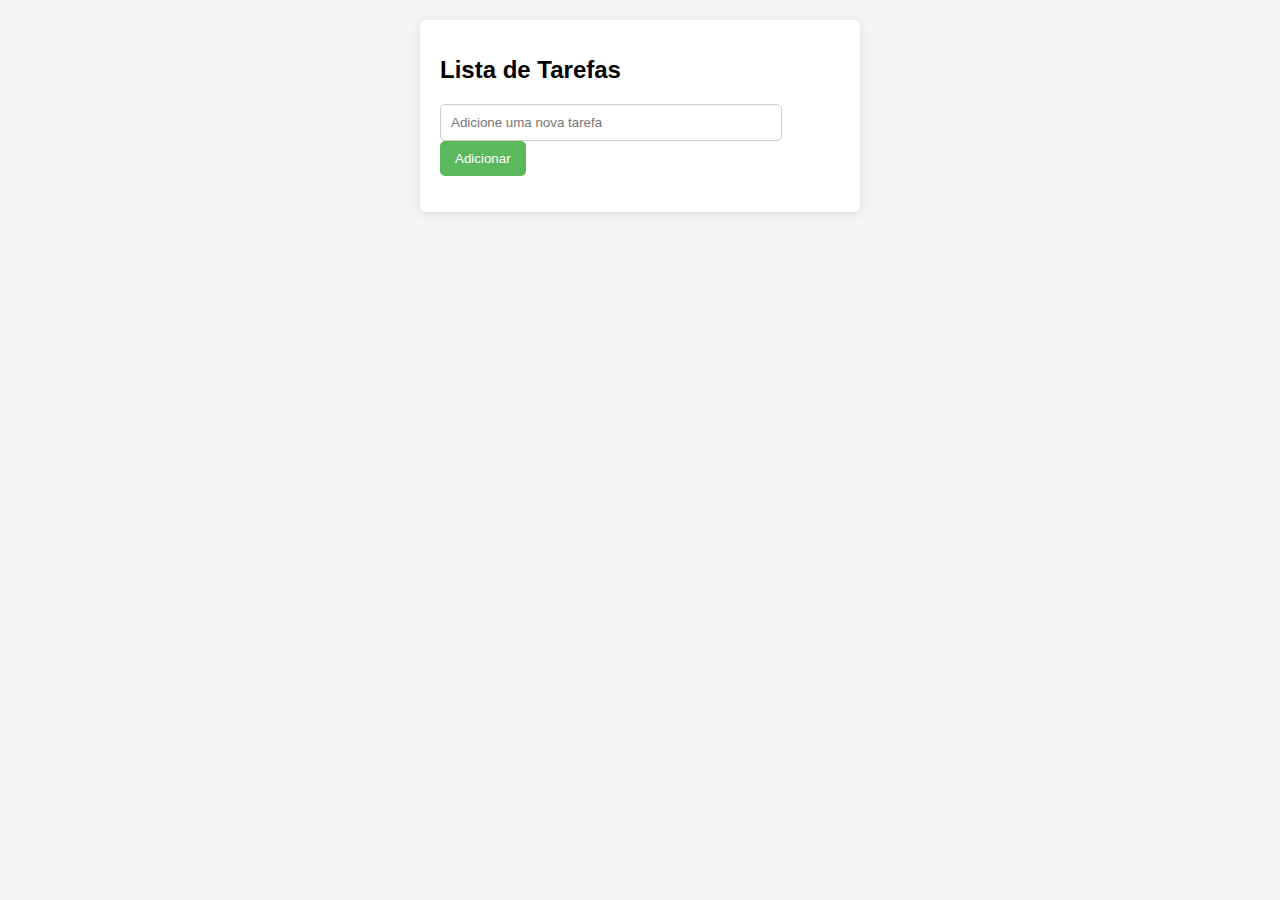
==== task.html @ 751b5c47 "Add files via upload" ====
<!DOCTYPE html>
    <html lang="pt-BR">
        <head>
            <meta charset="UTF-8" />
            <meta name="viewport" content="width=device-width, initial-scale=1.0" />
            <title>task</title>
        </head>
        <body>
            <div class="container">
                <h1>Lista de Tarefas</h1>
                <input
                    type="text"
                    id="taskInput"
                    placeholder="Adicione uma nova tarefa"
                />
                <button id="addTaskBtn">Adicionar</button>
                <ul id="taskList"></ul>
            </div>
            <script>
                document
                    .getElementById("addTaskBtn")
                    .addEventListener("click", addTask);
                document
                    .getElementById("taskInput")
                    .addEventListener("keypress", function (e) {
                        if (e.key === "Enter") {
                            addTask();
                        }
                    });

                function addTask() {
                    const taskInput = document.getElementById("taskInput");
                    const taskText = taskInput.value.trim();

                    if (taskText === "") {
                        alert("Por favor, adicione uma tarefa.");
                        return;
                    }

                    const taskList = document.getElementById("taskList");
                    const li = document.createElement("li");

                    li.textContent = taskText;
                    li.addEventListener("click", function () {
                        li.classList.toggle("completed");
                    });

                    const deleteBtn = document.createElement("button");
                    deleteBtn.textContent = "Remover";
                    deleteBtn.className = "delete-btn";
                    deleteBtn.addEventListener("click", function (e) {
                        e.stopPropagation();
                        taskList.removeChild(li);
                    });

                    li.appendChild(deleteBtn);
                    taskList.appendChild(li);
                    taskInput.value = "";
                }
            </script>
            <style>
                body {
                    font-family: Arial, sans-serif;
                    background-color: #f4f4f4;
                    margin: 0;
                    padding: 20px;
                }

                .container {
                    max-width: 400px;
                    margin: auto;
                    background: #fff;
                    padding: 20px;
                    border-radius: 5px;
                    box-shadow: 0 2px 10px rgba(0, 0, 0, 0.1);
                }

                h1 {
                    font-size: 24px;
                    margin-bottom: 20px;
                }

                input {
                    width: calc(100% - 80px);
                    padding: 10px;
                    margin-right: 10px;
                    border: 1px solid #ccc;
                    border-radius: 5px;
                }

                button {
                    padding: 10px 15px;
                    background-color: #5cb85c;
                    color: white;
                    border: none;
                    border-radius: 5px;
                    cursor: pointer;
                }

                button:hover {
                    background-color: #4cae4c;
                }

                ul {
                    list-style: none;
                    padding: 0;
                }

                li {
                    display: flex;
                    justify-content: space-between;
                    align-items: center;
                    padding: 10px;
                    border-bottom: 1px solid #eee;
                }

                li.completed {
                    text-decoration: line-through;
                    color: #999;
                }

                .delete-btn {
                    background-color: #d9534f;
                    color: white;
                    border: none;
                    border-radius: 5px;
                    cursor: pointer;
                    padding: 5px 10px;
                }
            </style>
        </body>
    </html>
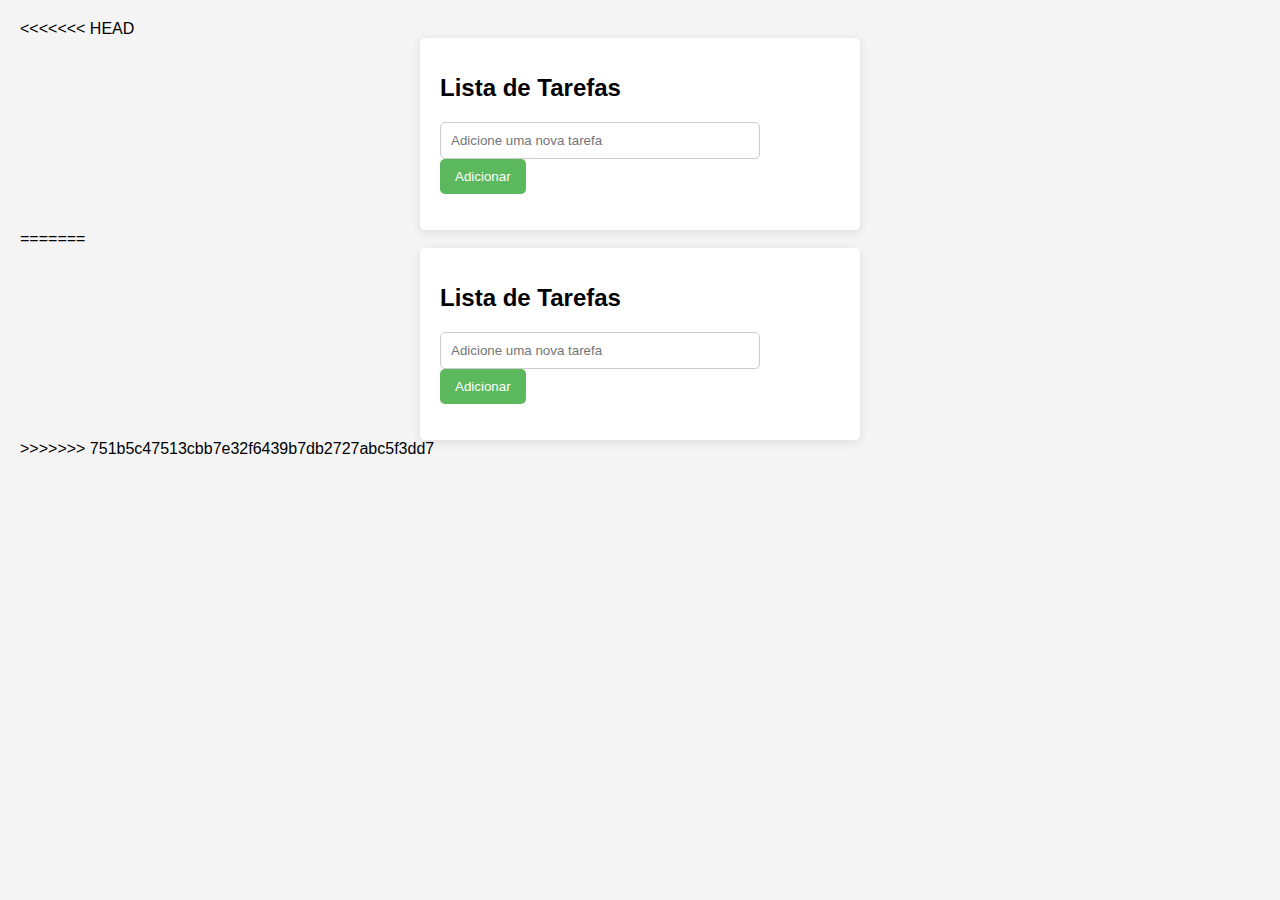
==== commit a15690d0: "atualização" ====
--- a/task.html
+++ b/task.html
@@ -1,132 +1,267 @@
-    <!DOCTYPE html>
-    <html lang="pt-BR">
-        <head>
-            <meta charset="UTF-8" />
-            <meta name="viewport" content="width=device-width, initial-scale=1.0" />
-            <title>task</title>
-        </head>
-        <body>
-            <div class="container">
-                <h1>Lista de Tarefas</h1>
-                <input
-                    type="text"
-                    id="taskInput"
-                    placeholder="Adicione uma nova tarefa"
-                />
-                <button id="addTaskBtn">Adicionar</button>
-                <ul id="taskList"></ul>
-            </div>
-            <script>
-                document
-                    .getElementById("addTaskBtn")
-                    .addEventListener("click", addTask);
-                document
-                    .getElementById("taskInput")
-                    .addEventListener("keypress", function (e) {
-                        if (e.key === "Enter") {
-                            addTask();
-                        }
-                    });
-
-                function addTask() {
-                    const taskInput = document.getElementById("taskInput");
-                    const taskText = taskInput.value.trim();
-
-                    if (taskText === "") {
-                        alert("Por favor, adicione uma tarefa.");
-                        return;
-                    }
-
-                    const taskList = document.getElementById("taskList");
-                    const li = document.createElement("li");
-
-                    li.textContent = taskText;
-                    li.addEventListener("click", function () {
-                        li.classList.toggle("completed");
-                    });
-
-                    const deleteBtn = document.createElement("button");
-                    deleteBtn.textContent = "Remover";
-                    deleteBtn.className = "delete-btn";
-                    deleteBtn.addEventListener("click", function (e) {
-                        e.stopPropagation();
-                        taskList.removeChild(li);
-                    });
-
-                    li.appendChild(deleteBtn);
-                    taskList.appendChild(li);
-                    taskInput.value = "";
-                }
-            </script>
-            <style>
-                body {
-                    font-family: Arial, sans-serif;
-                    background-color: #f4f4f4;
-                    margin: 0;
-                    padding: 20px;
-                }
-
-                .container {
-                    max-width: 400px;
-                    margin: auto;
-                    background: #fff;
-                    padding: 20px;
-                    border-radius: 5px;
-                    box-shadow: 0 2px 10px rgba(0, 0, 0, 0.1);
-                }
-
-                h1 {
-                    font-size: 24px;
-                    margin-bottom: 20px;
-                }
-
-                input {
-                    width: calc(100% - 80px);
-                    padding: 10px;
-                    margin-right: 10px;
-                    border: 1px solid #ccc;
-                    border-radius: 5px;
-                }
-
-                button {
-                    padding: 10px 15px;
-                    background-color: #5cb85c;
-                    color: white;
-                    border: none;
-                    border-radius: 5px;
-                    cursor: pointer;
-                }
-
-                button:hover {
-                    background-color: #4cae4c;
-                }
-
-                ul {
-                    list-style: none;
-                    padding: 0;
-                }
-
-                li {
-                    display: flex;
-                    justify-content: space-between;
-                    align-items: center;
-                    padding: 10px;
-                    border-bottom: 1px solid #eee;
-                }
-
-                li.completed {
-                    text-decoration: line-through;
-                    color: #999;
-                }
-
-                .delete-btn {
-                    background-color: #d9534f;
-                    color: white;
-                    border: none;
-                    border-radius: 5px;
-                    cursor: pointer;
-                    padding: 5px 10px;
-                }
-            </style>
-        </body>
-    </html>
+<<<<<<< HEAD
+    <!DOCTYPE html>
+    <html lang="pt-BR">
+        <head>
+            <meta charset="UTF-8" />
+            <meta name="viewport" content="width=device-width, initial-scale=1.0" />
+            <title>task</title>
+        </head>
+        <body>
+            <div class="container">
+                <h1>Lista de Tarefas</h1>
+                <input
+                    type="text"
+                    id="taskInput"
+                    placeholder="Adicione uma nova tarefa"
+                />
+                <button id="addTaskBtn">Adicionar</button>
+                <ul id="taskList"></ul>
+            </div>
+            <script>
+                document
+                    .getElementById("addTaskBtn")
+                    .addEventListener("click", addTask);
+                document
+                    .getElementById("taskInput")
+                    .addEventListener("keypress", function (e) {
+                        if (e.key === "Enter") {
+                            addTask();
+                        }
+                    });
+
+                function addTask() {
+                    const taskInput = document.getElementById("taskInput");
+                    const taskText = taskInput.value.trim();
+
+                    if (taskText === "") {
+                        alert("Por favor, adicione uma tarefa.");
+                        return;
+                    }
+
+                    const taskList = document.getElementById("taskList");
+                    const li = document.createElement("li");
+
+                    li.textContent = taskText;
+                    li.addEventListener("click", function () {
+                        li.classList.toggle("completed");
+                    });
+
+                    const deleteBtn = document.createElement("button");
+                    deleteBtn.textContent = "Remover";
+                    deleteBtn.className = "delete-btn";
+                    deleteBtn.addEventListener("click", function (e) {
+                        e.stopPropagation();
+                        taskList.removeChild(li);
+                    });
+
+                    li.appendChild(deleteBtn);
+                    taskList.appendChild(li);
+                    taskInput.value = "";
+                }
+            </script>
+            <style>
+                body {
+                    font-family: Arial, sans-serif;
+                    background-color: #f4f4f4;
+                    margin: 0;
+                    padding: 20px;
+                }
+
+                .container {
+                    max-width: 400px;
+                    margin: auto;
+                    background: #fff;
+                    padding: 20px;
+                    border-radius: 5px;
+                    box-shadow: 0 2px 10px rgba(0, 0, 0, 0.1);
+                }
+
+                h1 {
+                    font-size: 24px;
+                    margin-bottom: 20px;
+                }
+
+                input {
+                    width: calc(100% - 80px);
+                    padding: 10px;
+                    margin-right: 10px;
+                    border: 1px solid #ccc;
+                    border-radius: 5px;
+                }
+
+                button {
+                    padding: 10px 15px;
+                    background-color: #5cb85c;
+                    color: white;
+                    border: none;
+                    border-radius: 5px;
+                    cursor: pointer;
+                }
+
+                button:hover {
+                    background-color: #4cae4c;
+                }
+
+                ul {
+                    list-style: none;
+                    padding: 0;
+                }
+
+                li {
+                    display: flex;
+                    justify-content: space-between;
+                    align-items: center;
+                    padding: 10px;
+                    border-bottom: 1px solid #eee;
+                }
+
+                li.completed {
+                    text-decoration: line-through;
+                    color: #999;
+                }
+
+                .delete-btn {
+                    background-color: #d9534f;
+                    color: white;
+                    border: none;
+                    border-radius: 5px;
+                    cursor: pointer;
+                    padding: 5px 10px;
+                }
+            </style>
+        </body>
+    </html>
+=======
+    <!DOCTYPE html>
+    <html lang="pt-BR">
+        <head>
+            <meta charset="UTF-8" />
+            <meta name="viewport" content="width=device-width, initial-scale=1.0" />
+            <title>task</title>
+        </head>
+        <body>
+            <div class="container">
+                <h1>Lista de Tarefas</h1>
+                <input
+                    type="text"
+                    id="taskInput"
+                    placeholder="Adicione uma nova tarefa"
+                />
+                <button id="addTaskBtn">Adicionar</button>
+                <ul id="taskList"></ul>
+            </div>
+            <script>
+                document
+                    .getElementById("addTaskBtn")
+                    .addEventListener("click", addTask);
+                document
+                    .getElementById("taskInput")
+                    .addEventListener("keypress", function (e) {
+                        if (e.key === "Enter") {
+                            addTask();
+                        }
+                    });
+
+                function addTask() {
+                    const taskInput = document.getElementById("taskInput");
+                    const taskText = taskInput.value.trim();
+
+                    if (taskText === "") {
+                        alert("Por favor, adicione uma tarefa.");
+                        return;
+                    }
+
+                    const taskList = document.getElementById("taskList");
+                    const li = document.createElement("li");
+
+                    li.textContent = taskText;
+                    li.addEventListener("click", function () {
+                        li.classList.toggle("completed");
+                    });
+
+                    const deleteBtn = document.createElement("button");
+                    deleteBtn.textContent = "Remover";
+                    deleteBtn.className = "delete-btn";
+                    deleteBtn.addEventListener("click", function (e) {
+                        e.stopPropagation();
+                        taskList.removeChild(li);
+                    });
+
+                    li.appendChild(deleteBtn);
+                    taskList.appendChild(li);
+                    taskInput.value = "";
+                }
+            </script>
+            <style>
+                body {
+                    font-family: Arial, sans-serif;
+                    background-color: #f4f4f4;
+                    margin: 0;
+                    padding: 20px;
+                }
+
+                .container {
+                    max-width: 400px;
+                    margin: auto;
+                    background: #fff;
+                    padding: 20px;
+                    border-radius: 5px;
+                    box-shadow: 0 2px 10px rgba(0, 0, 0, 0.1);
+                }
+
+                h1 {
+                    font-size: 24px;
+                    margin-bottom: 20px;
+                }
+
+                input {
+                    width: calc(100% - 80px);
+                    padding: 10px;
+                    margin-right: 10px;
+                    border: 1px solid #ccc;
+                    border-radius: 5px;
+                }
+
+                button {
+                    padding: 10px 15px;
+                    background-color: #5cb85c;
+                    color: white;
+                    border: none;
+                    border-radius: 5px;
+                    cursor: pointer;
+                }
+
+                button:hover {
+                    background-color: #4cae4c;
+                }
+
+                ul {
+                    list-style: none;
+                    padding: 0;
+                }
+
+                li {
+                    display: flex;
+                    justify-content: space-between;
+                    align-items: center;
+                    padding: 10px;
+                    border-bottom: 1px solid #eee;
+                }
+
+                li.completed {
+                    text-decoration: line-through;
+                    color: #999;
+                }
+
+                .delete-btn {
+                    background-color: #d9534f;
+                    color: white;
+                    border: none;
+                    border-radius: 5px;
+                    cursor: pointer;
+                    padding: 5px 10px;
+                }
+            </style>
+        </body>
+    </html>
+>>>>>>> 751b5c47513cbb7e32f6439b7db2727abc5f3dd7
